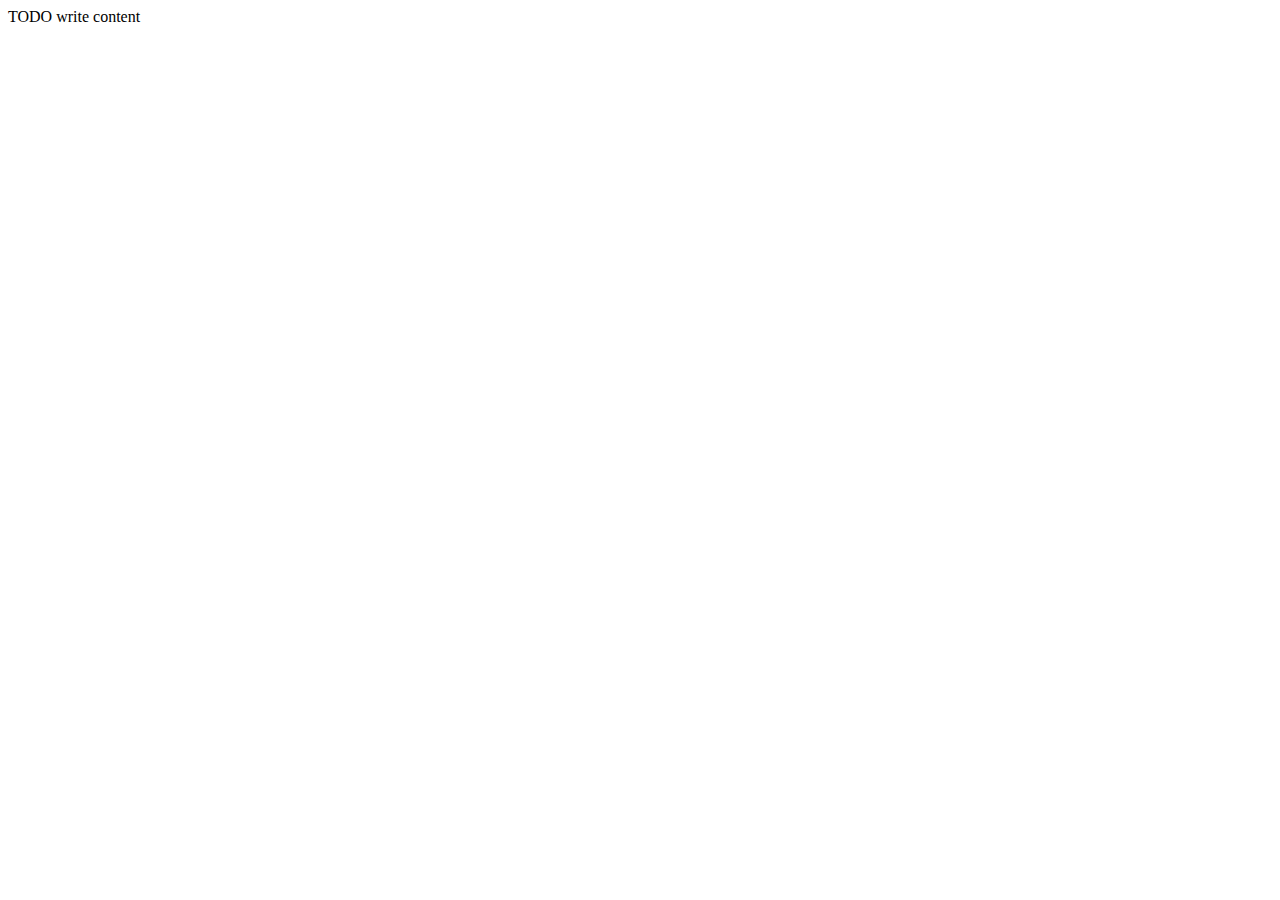
==== ProgettoAMM/web/M1/bacheca.html @ 85784074 "Prova commit" ====
<!DOCTYPE html>
<!--
To change this license header, choose License Headers in Project Properties.
To change this template file, choose Tools | Templates
and open the template in the editor.
-->
<html>
    <head>
        <title>TODO supply a title</title>
        <meta charset="UTF-8">
        <meta name="viewport" content="width=device-width, initial-scale=1.0">
    </head>
    <body>
        <div>TODO write content</div>
    </body>
</html>
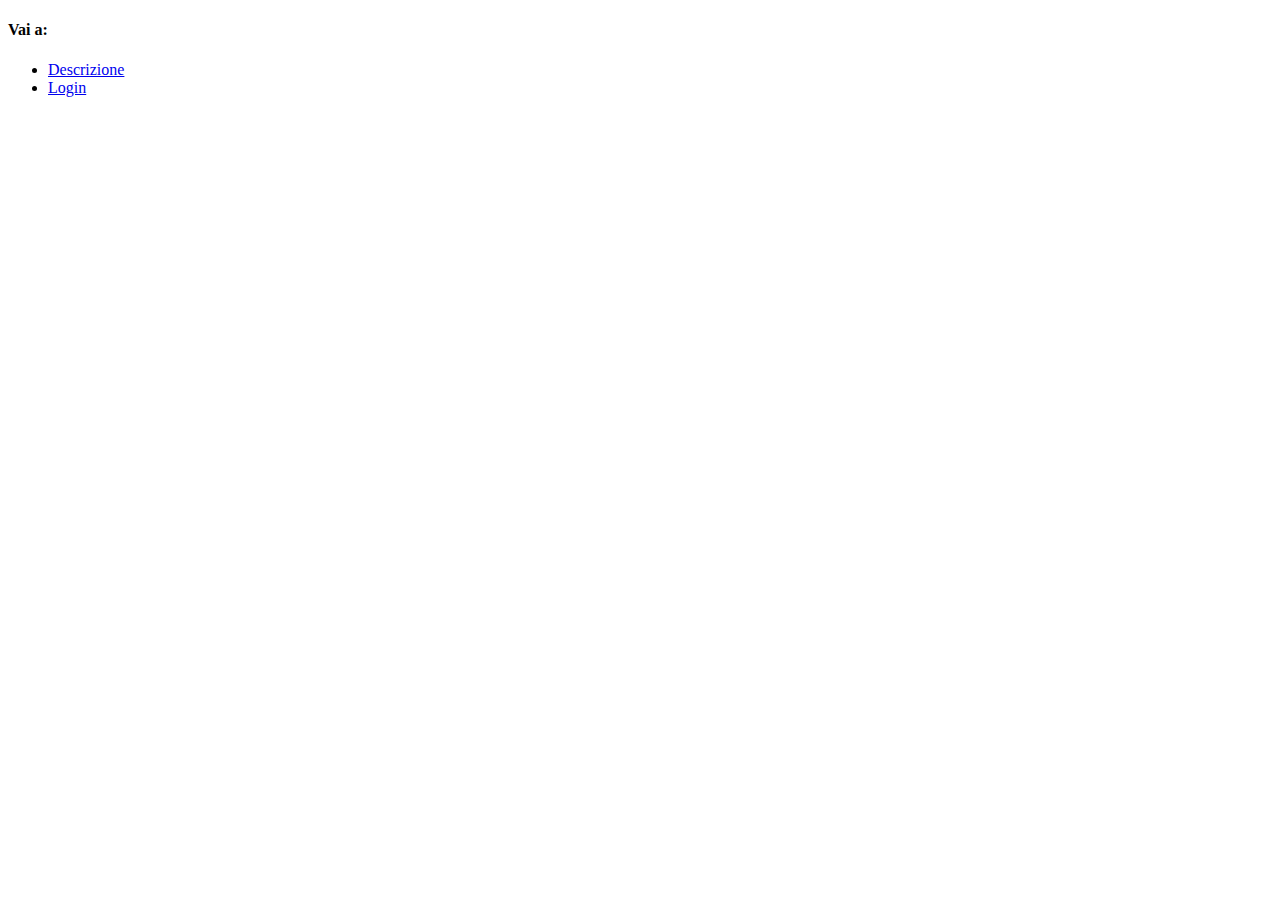
==== commit 4563fff8: "Inizializzazione task 5: inserisco le metainformazioni e creo una sezione di navigazione che permett" ====
--- a/ProgettoAMM/web/M1/bacheca.html
+++ b/ProgettoAMM/web/M1/bacheca.html
@@ -1,16 +1,30 @@
 <!DOCTYPE html>
-<!--
-To change this license header, choose License Headers in Project Properties.
-To change this template file, choose Tools | Templates
-and open the template in the editor.
--->
+
 <html>
     <head>
         <title>TODO supply a title</title>
         <meta charset="UTF-8">
+        <!-- Specifico il charset esplicitamente con un tag meta, cosi da poter usare i caratteri accentati -->
         <meta name="viewport" content="width=device-width, initial-scale=1.0">
+        <meta name="author" content="Roberta Galici">
+        <meta name="keywords" content="nerdbook nerd social network amici amicizie nuovi">
     </head>
     <body>
-        <div>TODO write content</div>
+        <nav>
+            <div>
+                <h4>Vai a:</h4>
+            </div>
+            
+            <ul>
+
+                <li><a href="descrizione.html">
+                       Descrizione</a>
+                </li>
+                <li><a href="login.html">
+                       Login</a>
+                </li>
+
+            </ul>
+        </nav>
     </body>
 </html>
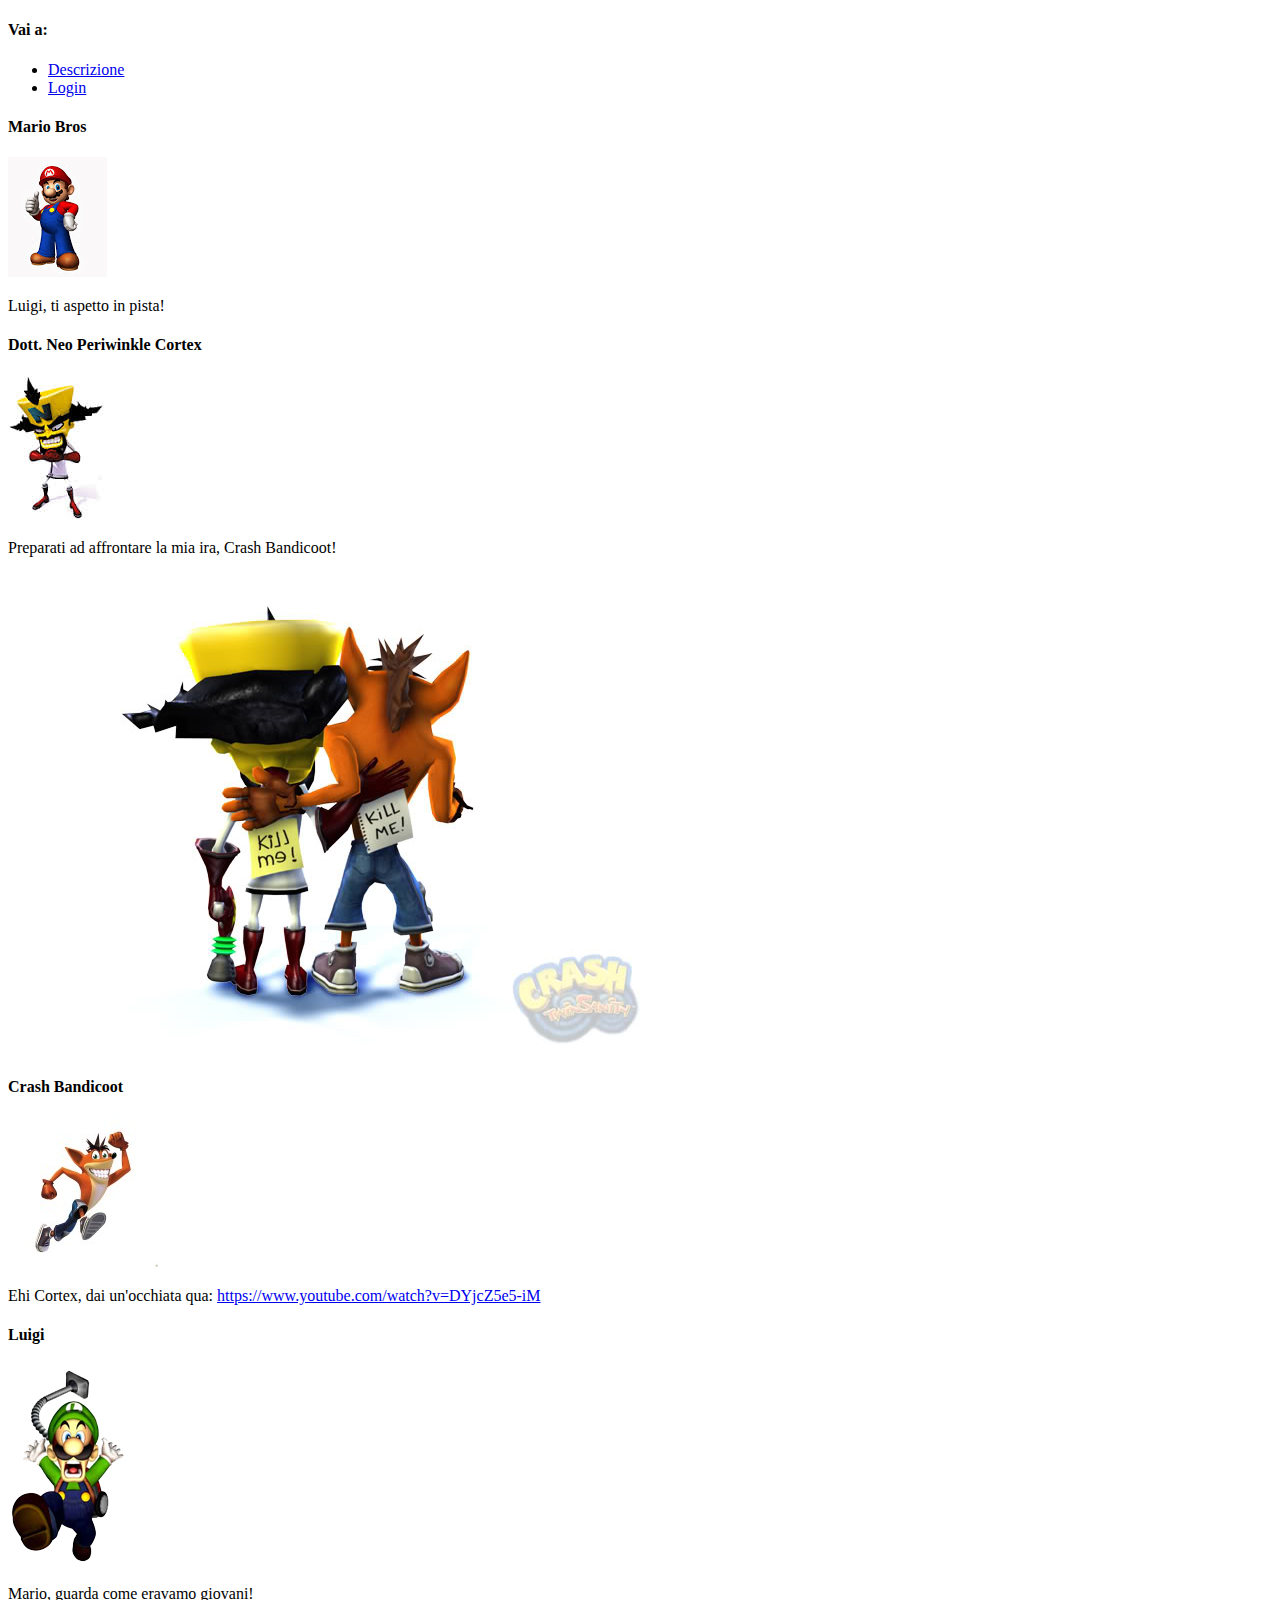
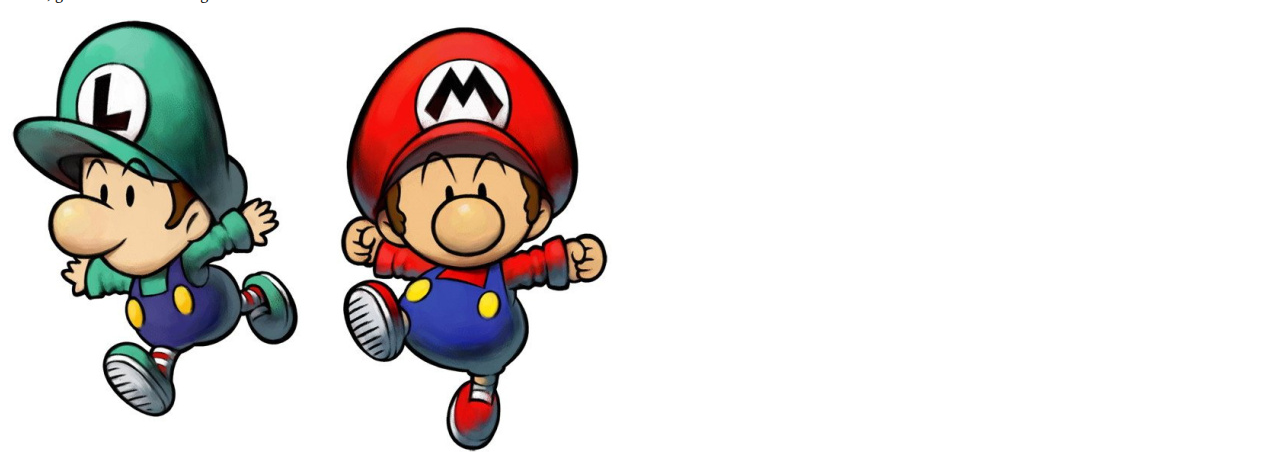
==== commit 5ad54411: "Task 5: aggiunta dei post" ====
--- a/ProgettoAMM/web/M1/bacheca.html
+++ b/ProgettoAMM/web/M1/bacheca.html
@@ -9,22 +9,55 @@
         <meta name="author" content="Roberta Galici">
         <meta name="keywords" content="nerdbook nerd social network amici amicizie nuovi">
     </head>
+    
     <body>
-        <nav>
+        
             <div>
                 <h4>Vai a:</h4>
             </div>
             
             <ul>
-
                 <li><a href="descrizione.html">
                        Descrizione</a>
                 </li>
                 <li><a href="login.html">
                        Login</a>
                 </li>
-
             </ul>
+        
+        <nav>
+            <div id="Section">
+               
+                 <!--Singolo post di testo-->
+                <div>
+                    <h4>Mario Bros</h4>
+                     <img title="fotoProfiloMario" alt="Foto di Mario" src="immagini/SuperMario.jpg">
+                    <p>Luigi, ti aspetto in pista!</p>
+                </div>
+                <!--Singolo post con una foto-->
+                <div>
+                    <h4>Dott. Neo Periwinkle Cortex</h4>
+                    <img title="fotoProfiloCortex" alt="Foto di Dott. Neo Cortex" src="immagini/neocortex.jpg">
+                    <p>Preparati ad affrontare la mia ira, Crash Bandicoot!</p>
+                    <img alt="Foto di Crash e Dott. Cortex" src="immagini/CrasheNeo.jpg">
+                </div>
+                
+                <!--Singolo post con un link-->
+                 <div>
+                    <h4>Crash Bandicoot</h4>
+                    <img title="fotoProfiloCrash" alt="Foto di Crash" src="immagini/crash.jpg">                    
+                    <p>Ehi Cortex, dai un'occhiata qua: <a href=https://www.youtube.com/watch?v=DYjcZ5e5-iM>https://www.youtube.com/watch?v=DYjcZ5e5-iM</a></p>
+                </div>
+                
+                <!--Singolo post con una foto-->
+                <div>
+                    <h4>Luigi</h4>
+                    <img title="fotoProfiloLuigi" alt="Foto di Luigi" src="immagini/luigi.png">
+                    <p>Mario, guarda come eravamo giovani!</p>
+                    <img alt="Foto di Mario e Luigi" src="immagini/MeL.jpg">
+                </div>
+                
+            </div>
         </nav>
     </body>
 </html>
